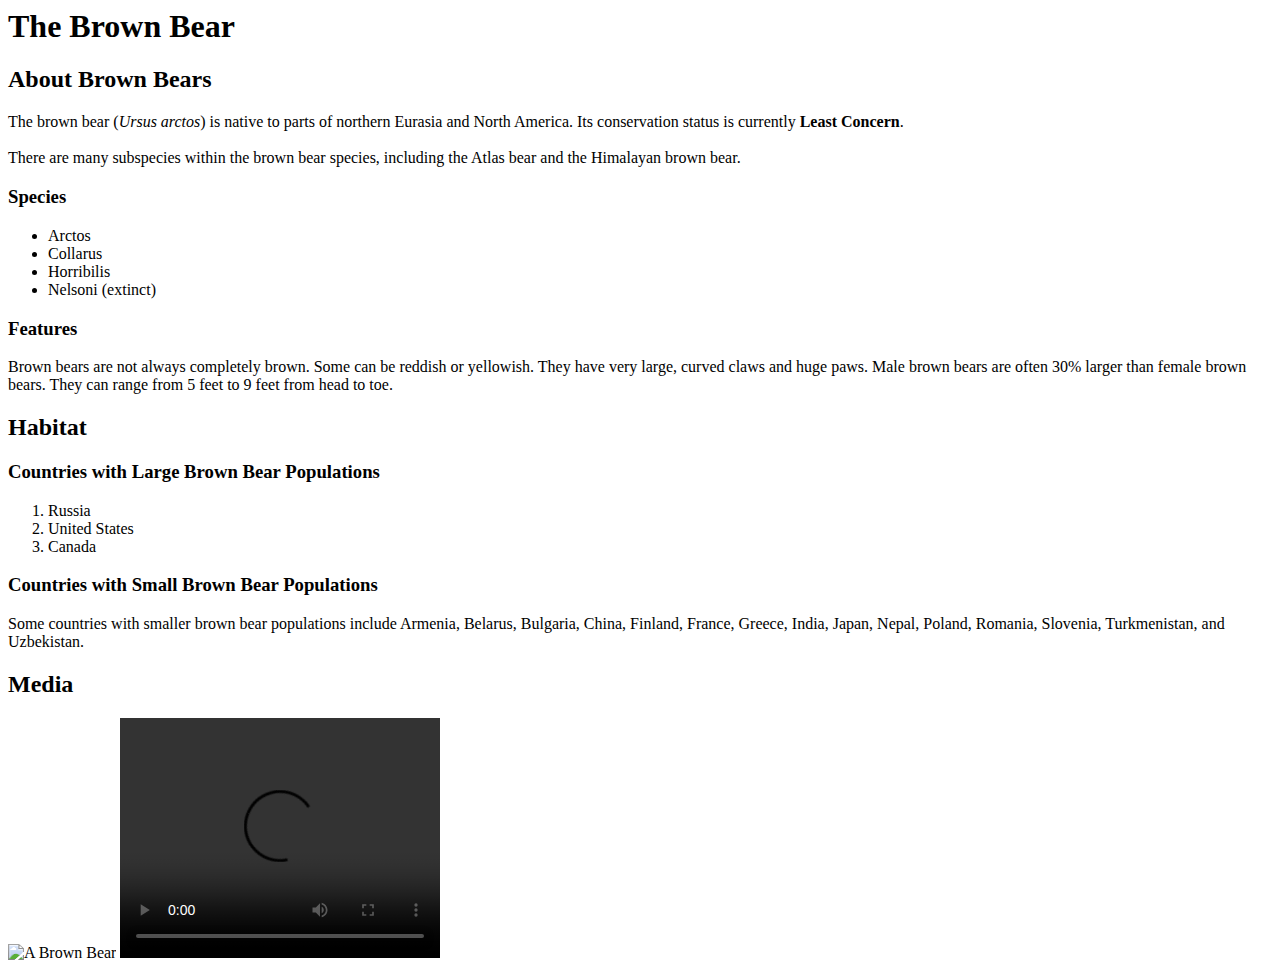
==== index.html @ f4aab7e9 "Test" ====
<html>
<body>
    <h1>The Brown Bear</h1>
    <div id="introduction">
      <h2>About Brown Bears</h2>
      <p>The brown bear (<em>Ursus arctos</em>) is native to parts of northern Eurasia and North America. Its conservation status is currently <strong>Least Concern</strong>.<br /><br /> There are many subspecies within the brown bear species, including the Atlas bear and the Himalayan brown bear.</p>
      <h3>Species</h3>
      <ul>
        <li>Arctos</li>
        <li>Collarus</li>
        <li>Horribilis</li>
        <li>Nelsoni (extinct)</li>
      </ul>
      <h3>Features</h3>
      <p>Brown bears are not always completely brown. Some can be reddish or yellowish. They have very large, curved claws and huge paws. Male brown bears are often 30% larger than female brown bears. They can range from 5 feet to 9 feet from head to toe.</p>
    </div>
    <div id="habitat">
      <h2>Habitat</h2>
      <h3>Countries with Large Brown Bear Populations</h3>
      <ol>
        <li>Russia</li>
        <li>United States</li>
        <li>Canada</li>
      </ol>
      <h3>Countries with Small Brown Bear Populations</h3>
      <p>Some countries with smaller brown bear populations include Armenia, Belarus, Bulgaria, China, Finland, France, Greece, India, Japan, Nepal, Poland, Romania, Slovenia, Turkmenistan, and Uzbekistan.</p>
    </div>
    <div id="media">
      <h2>Media</h2>
      <img src="https://content.codecademy.com/courses/web-101/web101-image_brownbear.jpg" alt="A Brown Bear"/>
      <video src="https://content.codecademy.com/courses/freelance-1/unit-1/lesson-2/htmlcss1-vid_brown-bear.mp4" width="320" height="240" controls>
      Video not supported
      </video>
    </div>
  </body>
  </html>
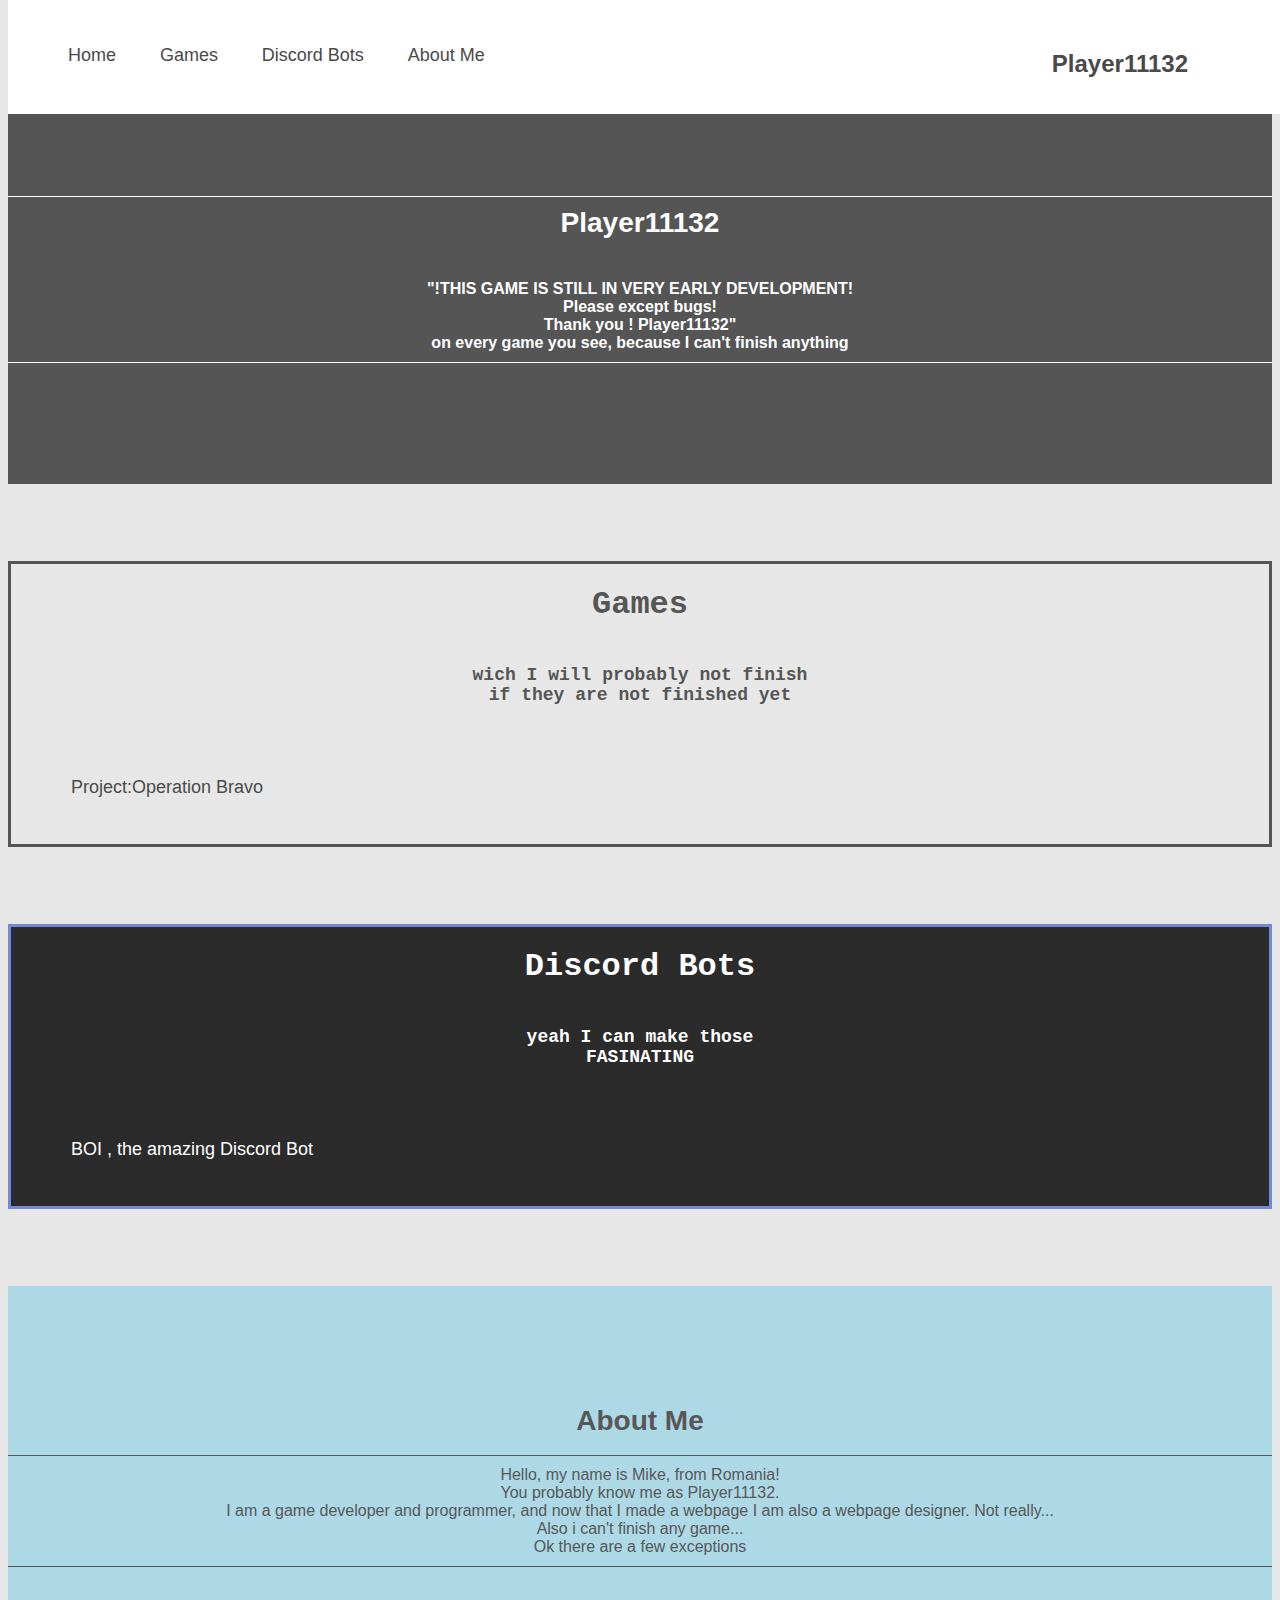
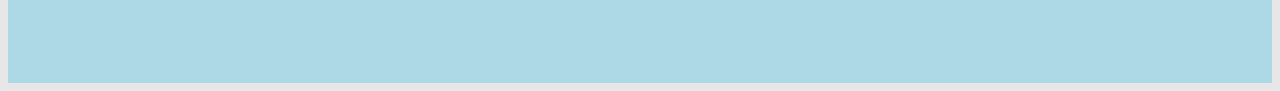
==== commit 6d9e465a: "Actual website" ====
--- a/index.html
+++ b/index.html
@@ -1,36 +1,81 @@
+<!DOCTYPE html>
 <html>
+<head>
+  <title>Player11132</title>
+  <link rel="stylesheet" type="text/css" href="styles.css">
+</head>
 <body>
-    <h1>The Brown Bear</h1>
-    <div id="introduction">
-      <h2>About Brown Bears</h2>
-      <p>The brown bear (<em>Ursus arctos</em>) is native to parts of northern Eurasia and North America. Its conservation status is currently <strong>Least Concern</strong>.<br /><br /> There are many subspecies within the brown bear species, including the Atlas bear and the Himalayan brown bear.</p>
-      <h3>Species</h3>
-      <ul>
-        <li>Arctos</li>
-        <li>Collarus</li>
-        <li>Horribilis</li>
-        <li>Nelsoni (extinct)</li>
-      </ul>
-      <h3>Features</h3>
-      <p>Brown bears are not always completely brown. Some can be reddish or yellowish. They have very large, curved claws and huge paws. Male brown bears are often 30% larger than female brown bears. They can range from 5 feet to 9 feet from head to toe.</p>
+
+  <!-- Header -->
+  <nav class="header">
+    <ul>
+      <li class="button"><a class="home" href="#top">Home</a></li>
+      <li class="button"><a class="pagelink" href="#games">Games</a></li>
+      <li class="button"><a class="pagelink" href="#Discord">Discord Bots</a></li>
+      <li class="button"><a class="home" href="#about-me">About Me</a></li>
+      <li class="itext"><h2>Player11132</h2></li>
+    </ul>
+  </nav>
+
+  <div class="welcome">
+      <h1>Player11132</h1>
+      <h4>"!THIS GAME IS STILL IN VERY EARLY DEVELOPMENT!<br>
+        Please except bugs!<br>
+        Thank you ! Player11132"<br>
+        on every game you see, because I can't finish anything
+    </h4>
     </div>
-    <div id="habitat">
-      <h2>Habitat</h2>
-      <h3>Countries with Large Brown Bear Populations</h3>
-      <ol>
-        <li>Russia</li>
-        <li>United States</li>
-        <li>Canada</li>
-      </ol>
-      <h3>Countries with Small Brown Bear Populations</h3>
-      <p>Some countries with smaller brown bear populations include Armenia, Belarus, Bulgaria, China, Finland, France, Greece, India, Japan, Nepal, Poland, Romania, Slovenia, Turkmenistan, and Uzbekistan.</p>
+
+  <div id="games" class="Box">
+      <h1 class="game" style="font-size: xx-large;">
+          Games
+      </h1>
+      <h6 class="game">
+          wich I will probably not finish<br>
+          if they are not finished yet
+      </h6>
+      <div>
+          <ul class="games">
+            <li class="button"><a class="pagelink" href="projectbavo.html">Project:Operation Bravo</a> </li>
+          </ul>
+      </div>
+  </div>
+
+  <div id="Discord" class="Dbox">
+    <h1 class="disc" style="font-size: xx-large;">
+        Discord Bots
+    </h1>
+    <h6 class="disc">
+       yeah I can make those <br>
+       FASINATING
+    </h6>
+    <div>
+        <ul class="bot">
+          <li class="button"><a class="pagelink" href="https://discord.com/api/oauth2/authorize?client_id=796035330662203462&permissions=0&scope=bot">BOI , the amazing Discord Bot</a> </li>
+        </ul>
     </div>
-    <div id="media">
-      <h2>Media</h2>
-      <img src="https://content.codecademy.com/courses/web-101/web101-image_brownbear.jpg" alt="A Brown Bear"/>
-      <video src="https://content.codecademy.com/courses/freelance-1/unit-1/lesson-2/htmlcss1-vid_brown-bear.mp4" width="320" height="240" controls>
-      Video not supported
-      </video>
-    </div>
-  </body>
-  </html>+</div>
+
+  <div id="discord">
+
+  </div>
+    
+  <div class="banner" id="about-me">
+      <h1 style="color: #575757;">About Me</h1>
+        <p>
+            Hello, my name is Mike, from Romania!<br>
+            You probably know me as Player11132.<br> 
+            I am a game developer and programmer, and now that I made a webpage I am also a webpage designer. 
+            Not really...<br>
+            Also i can't finish any game...<br>
+            Ok there are a few exceptions
+        </p>
+  </div>
+
+  <div id="pr">
+
+  </div>
+
+</div>
+</body>
+</html>
--- a/styles.css
+++ b/styles.css
@@ -0,0 +1,182 @@
+/* Universal Styles */
+
+html {
+    font-size: 16px;
+    font-family: "Arial", sans-serif;
+  }
+  
+  body {
+    background-color: #e7e7e7;
+  }
+  
+  h1 {
+    color: white;
+    font-size: 28px;
+  }
+  
+  h2 {
+    font-size: 24px;
+    font-weight: 700;
+    line-height: 2.5;
+  }
+  
+  a {
+    text-decoration: none;
+  }
+  
+  p {
+    margin: 16px 0;
+  }
+  
+  
+  /* Header */
+  
+.Box{
+    margin-top: 77px;
+    border: rgb(85, 85, 85) solid 3px;
+}
+
+  .header {
+    font-family: "Arial", sans-serif;
+    font-size: 14px;
+    color:#4A4A4A;
+    line-height: 1.25;
+    background-color: #fff;
+    position: fixed;
+    top: 0;
+    width: 100%;
+  }
+  
+  .header li {
+    display: inline-block;
+  }
+
+  .header li.button :hover{
+      -webkit-animation-name: fade;
+      -webkit-animation-duration: 1.5s;
+      animation-name: fade;
+      animation-duration: 1.5s;
+      background-color: lightblue;
+  }
+
+  .header li.itext{
+      margin-right: 100px;
+      float:right;
+      font-weight: bold;
+  }
+  
+  .header a {
+    display: block;
+    color: #4A4A4A;
+    font-size: large;
+    padding: 30px 20px;
+  }
+
+  .games li.button :hover{
+    -webkit-animation-name: fade;
+    -webkit-animation-duration: 1.5s;
+    animation-name: fade;
+    animation-duration: 1.5s;
+    background-color: lightblue;
+}
+
+.games{
+    list-style-type: none;
+}
+  
+  .games  a {
+    display: block;
+    color: #4A4A4A;
+    font-size: large;
+    padding: 30px 20px;
+  }
+
+  a.home {
+    color: #4A4A4A;
+  }
+  
+  .game{
+      font-size: large;
+      font-family: 'Courier New', Courier, monospace;
+      font-weight: bold;
+      text-align: center;
+      color:rgb(85, 85, 85);
+  }
+  
+  .disc{
+    font-size: large;
+    font-family: 'Courier New', Courier, monospace;
+    font-weight: bold;
+    text-align: center;
+    color:rgb(255, 255, 255);
+}
+
+.bot a {
+    display: block;
+    color: #ffffff;
+    font-size: large;
+    padding: 30px 20px;
+  }
+
+  .bot li.button :hover{
+    -webkit-animation-name: fade;
+    -webkit-animation-duration: 1.5s;
+    animation-name: fade;
+    animation-duration: 1.5s;
+    background-color: #7289d9;
+}
+
+.bot{
+    list-style-type: none;
+}
+
+.Dbox{
+    margin-top: 77px;
+    border: #7289d9 solid 3px;
+    background-color: #2b2b2b ;
+}
+
+  .banner {
+    background-color: lightblue;
+    padding: 100px 0;
+    margin-top: 77px;
+    text-align: center;
+  }
+  
+  .welcome {
+    background-color:rgb(85, 85, 85);
+    padding: 100px 0;
+    margin-top: 77px;
+    text-align: center;
+  }
+
+  .welcome h1 {
+    border-top: 1px solid #fff;
+    padding: 10px;
+    color: #ffffff;
+  }
+
+  .welcome h4{
+    padding: 10px;
+    color: #ffffff;
+    border-bottom: 1px solid #fff;
+  }
+
+  .banner p {
+    border-top: 1px solid #575757;
+    border-bottom: 1px solid #575757;
+    padding: 10px;
+    color: #575757;
+  }
+  
+
+  @-webkit-keyframes fade {
+    from {opacity: .4}
+    to {opacity: 1}
+  }
+  
+  @keyframes fade {
+    from {opacity: .4}
+    to {opacity: 1}
+  }
+  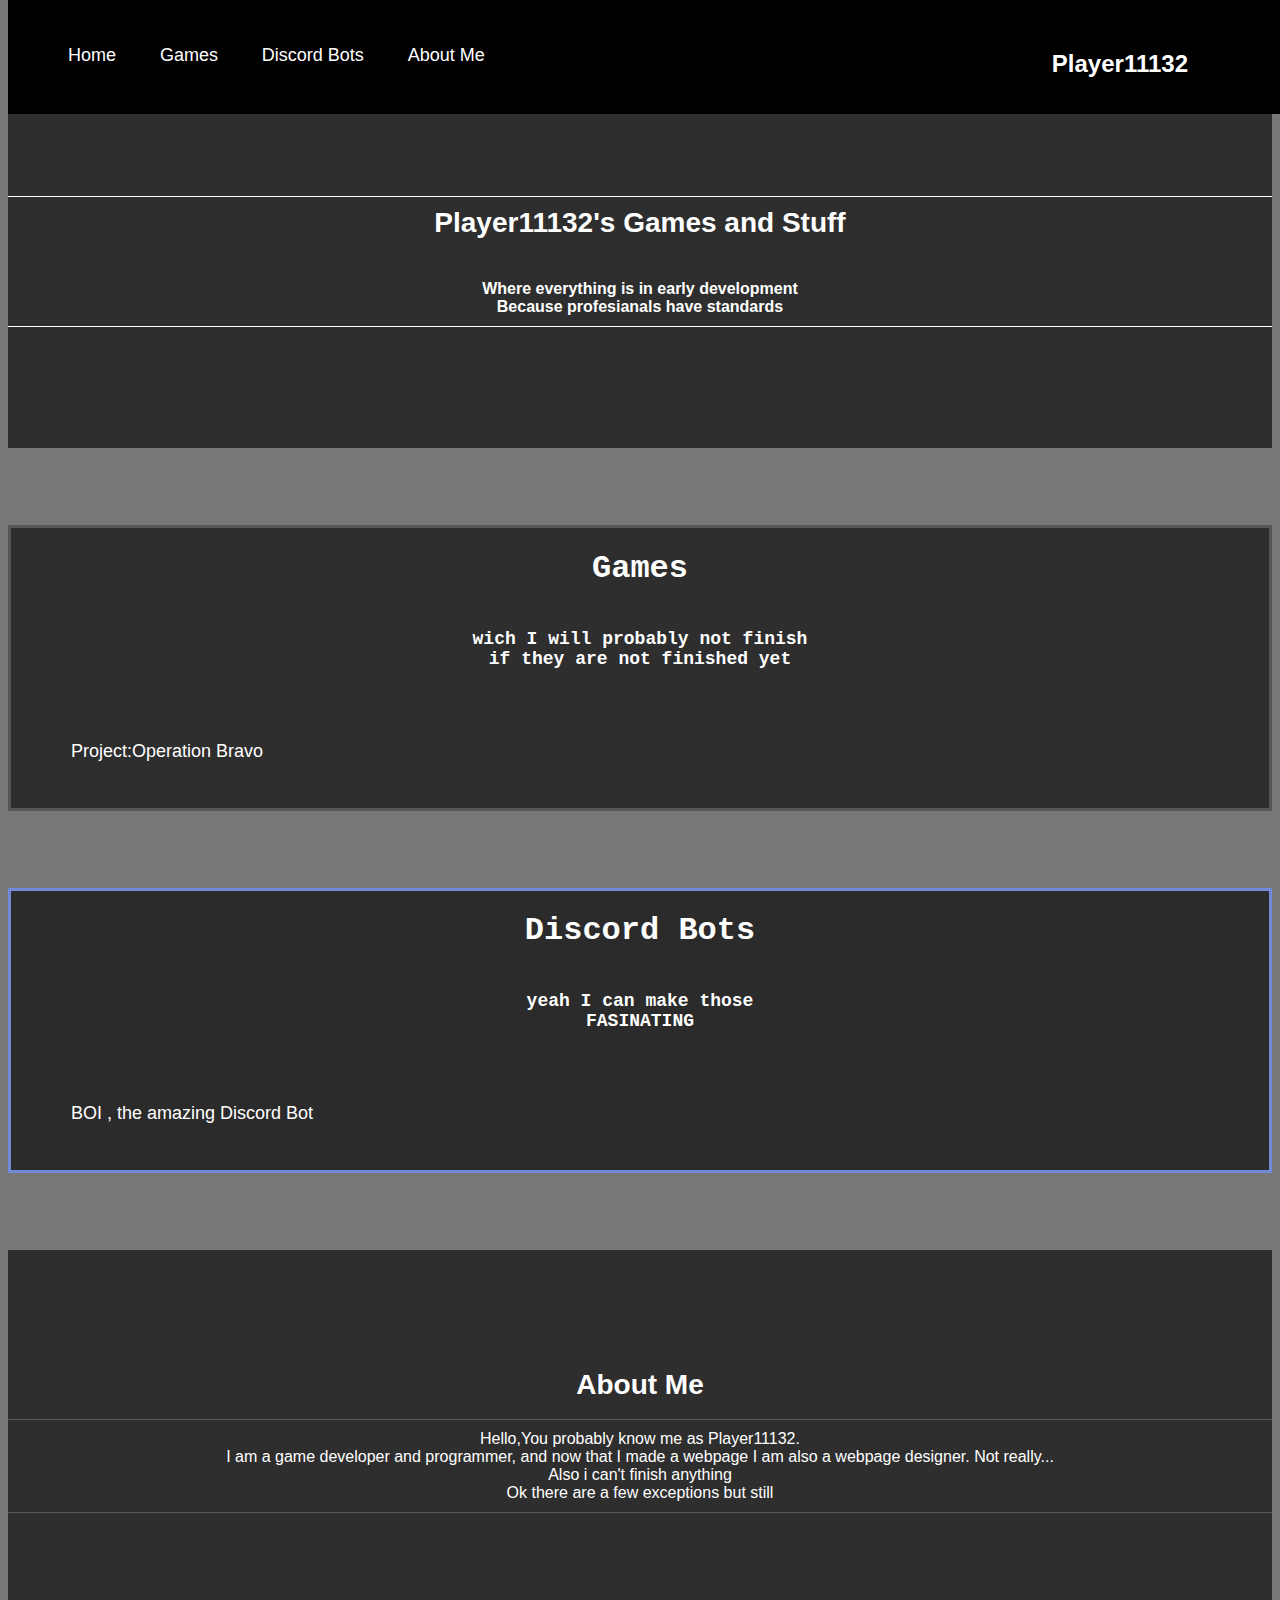
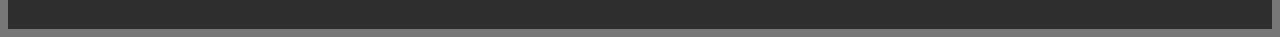
==== commit fdf9724b: "DarkMode" ====
--- a/index.html
+++ b/index.html
@@ -10,7 +10,7 @@
   <nav class="header">
     <ul>
       <li class="button"><a class="home" href="#top">Home</a></li>
-      <li class="button"><a class="pagelink" href="#games">Games</a></li>
+      <li class="button"><a class="pagelink" href="#Games">Games</a></li>
       <li class="button"><a class="pagelink" href="#Discord">Discord Bots</a></li>
       <li class="button"><a class="home" href="#about-me">About Me</a></li>
       <li class="itext"><h2>Player11132</h2></li>
@@ -18,15 +18,13 @@
   </nav>
 
   <div class="welcome">
-      <h1>Player11132</h1>
-      <h4>"!THIS GAME IS STILL IN VERY EARLY DEVELOPMENT!<br>
-        Please except bugs!<br>
-        Thank you ! Player11132"<br>
-        on every game you see, because I can't finish anything
+      <h1>Player11132's Games and Stuff</h1>
+      <h4>Where everything is in early development<br>
+          Because profesianals have standards<br>
     </h4>
     </div>
 
-  <div id="games" class="Box">
+  <div id="Games" class="Box">
       <h1 class="game" style="font-size: xx-large;">
           Games
       </h1>
@@ -56,19 +54,15 @@
     </div>
 </div>
 
-  <div id="discord">
-
-  </div>
     
   <div class="banner" id="about-me">
-      <h1 style="color: #575757;">About Me</h1>
+      <h1>About Me</h1>
         <p>
-            Hello, my name is Mike, from Romania!<br>
-            You probably know me as Player11132.<br> 
+            Hello,You probably know me as Player11132.<br> 
             I am a game developer and programmer, and now that I made a webpage I am also a webpage designer. 
             Not really...<br>
-            Also i can't finish any game...<br>
-            Ok there are a few exceptions
+            Also i can't finish anything<br>
+            Ok there are a few exceptions but still
         </p>
   </div>
 
--- a/styles.css
+++ b/styles.css
@@ -6,7 +6,7 @@
   }
   
   body {
-    background-color: #e7e7e7;
+    background-color: #777777;
   }
   
   h1 {
@@ -18,14 +18,17 @@
     font-size: 24px;
     font-weight: 700;
     line-height: 2.5;
+    color:white;
   }
   
   a {
     text-decoration: none;
+    color: white;
   }
   
   p {
     margin: 16px 0;
+    color:white;
   }
   
   
@@ -34,6 +37,7 @@
 .Box{
     margin-top: 77px;
     border: rgb(85, 85, 85) solid 3px;
+    background-color: rgb(46, 46, 46);
 }
 
   .header {
@@ -41,7 +45,7 @@
     font-size: 14px;
     color:#4A4A4A;
     line-height: 1.25;
-    background-color: #fff;
+    background-color: rgb(0, 0, 0);
     position: fixed;
     top: 0;
     width: 100%;
@@ -56,7 +60,8 @@
       -webkit-animation-duration: 1.5s;
       animation-name: fade;
       animation-duration: 1.5s;
-      background-color: lightblue;
+      color:white;
+      background-color: rgb(134, 134, 134);
   }
 
   .header li.itext{
@@ -67,7 +72,7 @@
   
   .header a {
     display: block;
-    color: #4A4A4A;
+    color: #ffffff;
     font-size: large;
     padding: 30px 20px;
   }
@@ -77,7 +82,9 @@
     -webkit-animation-duration: 1.5s;
     animation-name: fade;
     animation-duration: 1.5s;
-    background-color: lightblue;
+    z-index: 0;
+    color:white;
+    background-color: rgb(66, 66, 66);
 }
 
 .games{
@@ -86,13 +93,13 @@
   
   .games  a {
     display: block;
-    color: #4A4A4A;
+    color: #ffffff;
     font-size: large;
     padding: 30px 20px;
   }
 
   a.home {
-    color: #4A4A4A;
+    color: #ffffff;
   }
   
   .game{
@@ -100,7 +107,7 @@
       font-family: 'Courier New', Courier, monospace;
       font-weight: bold;
       text-align: center;
-      color:rgb(85, 85, 85);
+      color:rgb(255, 255, 255);
   }
   
   .disc{
@@ -123,6 +130,7 @@
     -webkit-animation-duration: 1.5s;
     animation-name: fade;
     animation-duration: 1.5s;
+    z-index: 0;
     background-color: #7289d9;
 }
 
@@ -137,14 +145,15 @@
 }
 
   .banner {
-    background-color: lightblue;
+    background-color: rgb(46, 46, 46);
     padding: 100px 0;
     margin-top: 77px;
     text-align: center;
+    color: white;
   }
   
   .welcome {
-    background-color:rgb(85, 85, 85);
+    background-color:rgb(46, 46, 46);
     padding: 100px 0;
     margin-top: 77px;
     text-align: center;
@@ -166,7 +175,7 @@
     border-top: 1px solid #575757;
     border-bottom: 1px solid #575757;
     padding: 10px;
-    color: #575757;
+    color: #ffffff;
   }
   
 
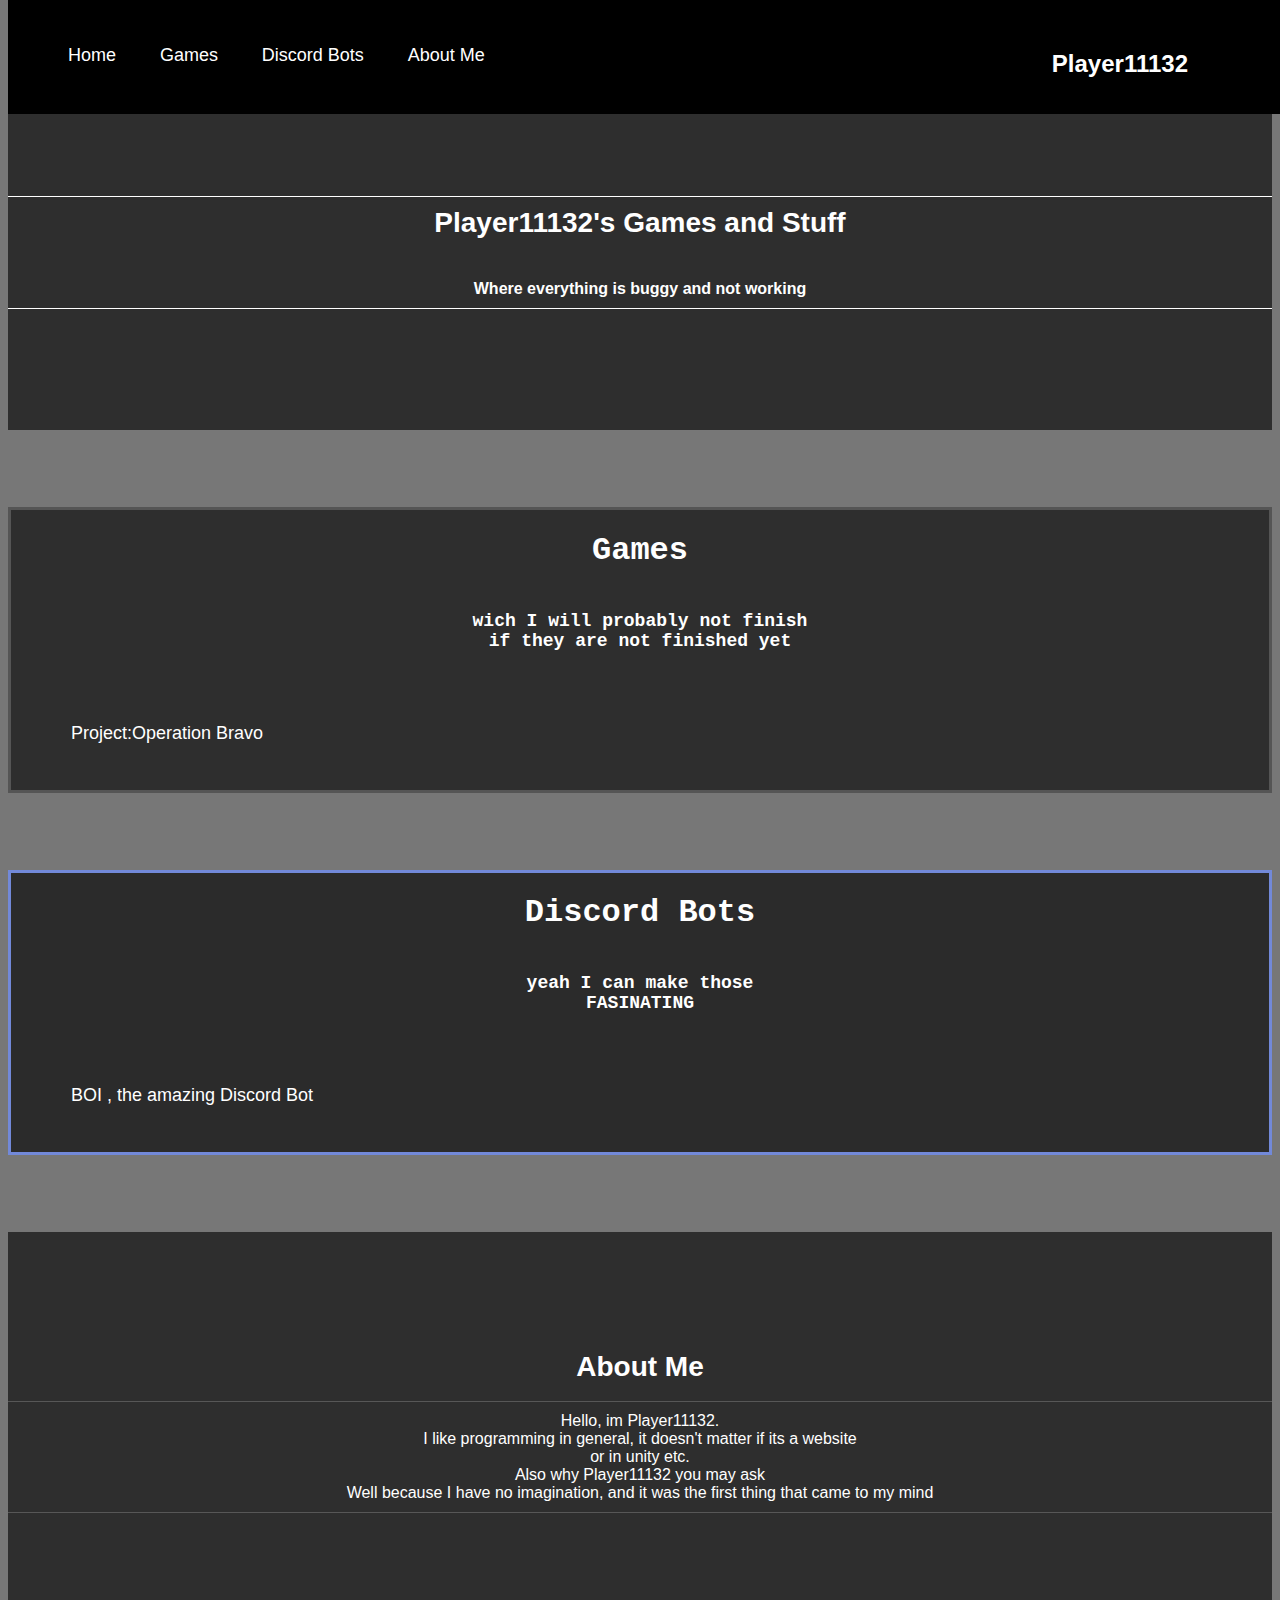
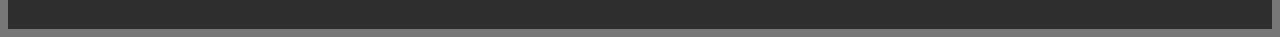
==== commit 0db85720: "DarkyMode" ====
--- a/index.html
+++ b/index.html
@@ -6,7 +6,6 @@
 </head>
 <body>
 
-  <!-- Header -->
   <nav class="header">
     <ul>
       <li class="button"><a class="home" href="#top">Home</a></li>
@@ -19,9 +18,7 @@
 
   <div class="welcome">
       <h1>Player11132's Games and Stuff</h1>
-      <h4>Where everything is in early development<br>
-          Because profesianals have standards<br>
-    </h4>
+      <h4>Where everything is buggy and not working</h4>
     </div>
 
   <div id="Games" class="Box">
@@ -58,11 +55,12 @@
   <div class="banner" id="about-me">
       <h1>About Me</h1>
         <p>
-            Hello,You probably know me as Player11132.<br> 
-            I am a game developer and programmer, and now that I made a webpage I am also a webpage designer. 
-            Not really...<br>
-            Also i can't finish anything<br>
-            Ok there are a few exceptions but still
+            Hello, im Player11132.<br> 
+            I like programming in general, it doesn't matter if its a website<br>
+            or in unity etc.<br>
+            Also why Player11132 you may ask<br>
+            Well because I have no imagination, and it was the first thing that came to my mind<br>
+            
         </p>
   </div>
 
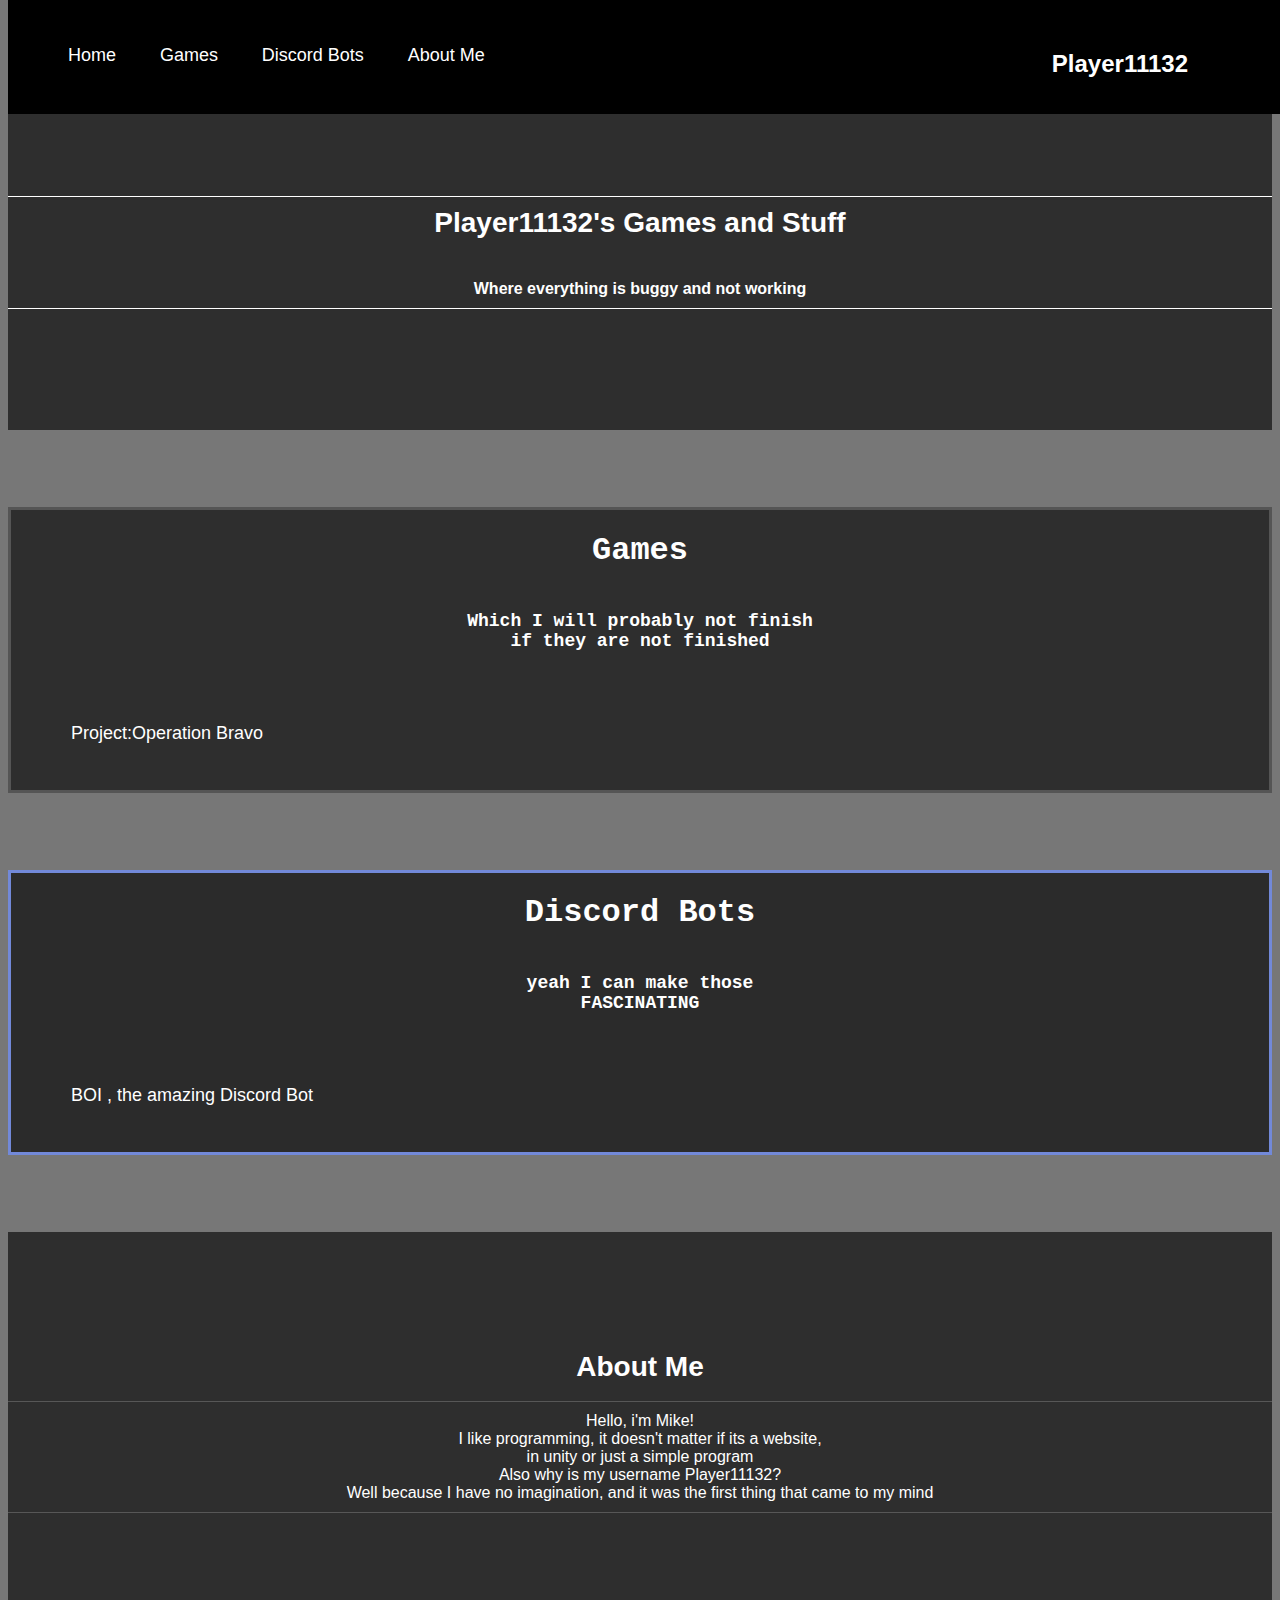
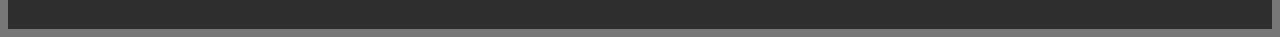
==== commit d2691f7c: "Update index.html" ====
--- a/index.html
+++ b/index.html
@@ -26,8 +26,8 @@
           Games
       </h1>
       <h6 class="game">
-          wich I will probably not finish<br>
-          if they are not finished yet
+          Which I will probably not finish<br>
+          if they are not finished
       </h6>
       <div>
           <ul class="games">
@@ -42,7 +42,7 @@
     </h1>
     <h6 class="disc">
        yeah I can make those <br>
-       FASINATING
+       FASCINATING
     </h6>
     <div>
         <ul class="bot">
@@ -55,17 +55,12 @@
   <div class="banner" id="about-me">
       <h1>About Me</h1>
         <p>
-            Hello, im Player11132.<br> 
-            I like programming in general, it doesn't matter if its a website<br>
-            or in unity etc.<br>
-            Also why Player11132 you may ask<br>
+            Hello, i'm Mike!<br> 
+            I like programming, it doesn't matter if its a website,<br>
+            in unity or just a simple program<br>
+            Also why is my username Player11132?<br>
             Well because I have no imagination, and it was the first thing that came to my mind<br>
-            
         </p>
-  </div>
-
-  <div id="pr">
-
   </div>
 
 </div>
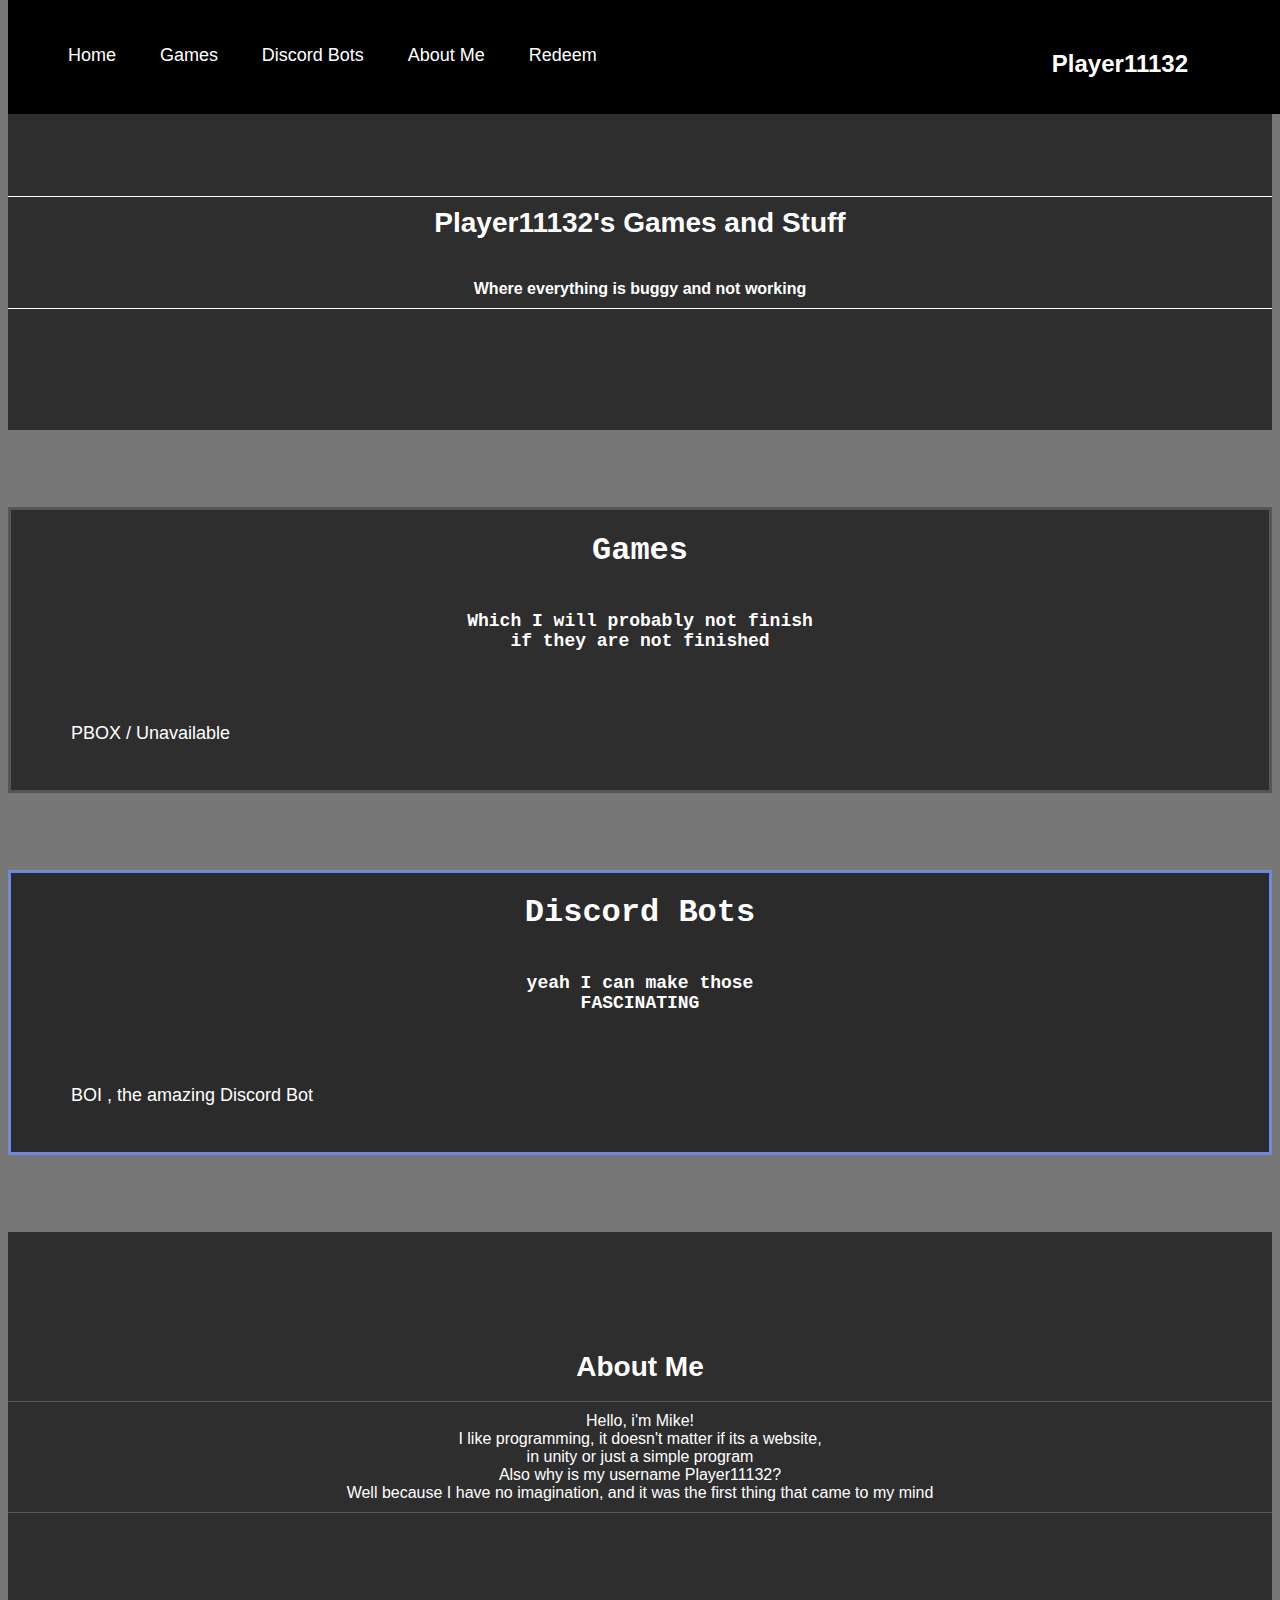
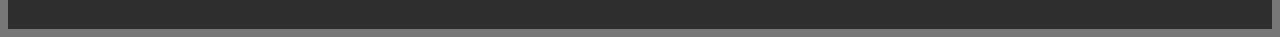
==== commit 3ceb6f12: "Gift for a friend" ====
--- a/index.html
+++ b/index.html
@@ -12,6 +12,7 @@
       <li class="button"><a class="pagelink" href="#Games">Games</a></li>
       <li class="button"><a class="pagelink" href="#Discord">Discord Bots</a></li>
       <li class="button"><a class="home" href="#about-me">About Me</a></li>
+      <li class="button"><a class="pagelink" href="redeem.html">Redeem</a> </li>
       <li class="itext"><h2>Player11132</h2></li>
     </ul>
   </nav>
@@ -31,7 +32,7 @@
       </h6>
       <div>
           <ul class="games">
-            <li class="button"><a class="pagelink" href="projectbavo.html">Project:Operation Bravo</a> </li>
+            <li class="button"><a class="pagelink">PBOX / Unavailable</a> </li>
           </ul>
       </div>
   </div>
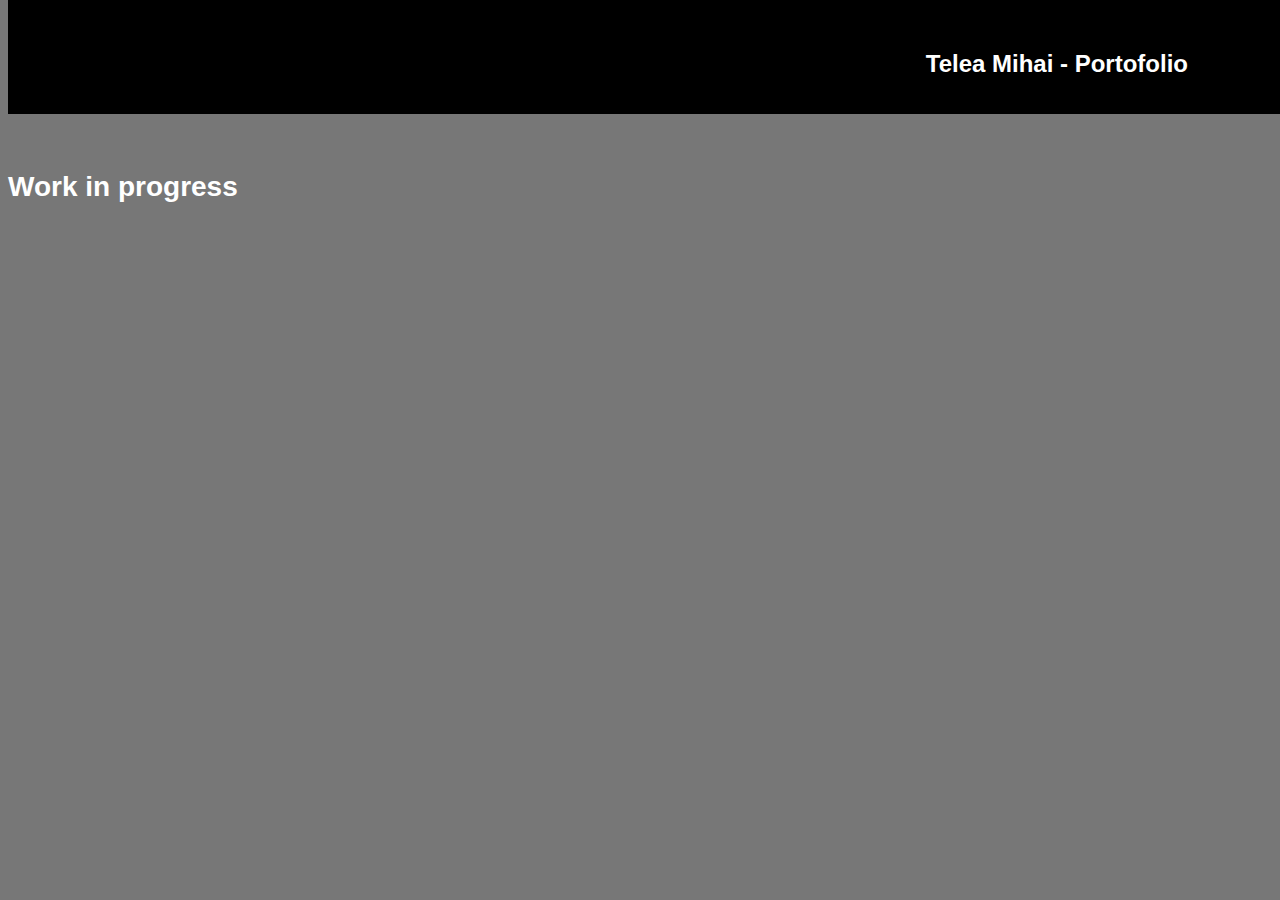
==== commit 2d8fd8d2: "Update" ====
--- a/index.html
+++ b/index.html
@@ -1,69 +1,19 @@
 <!DOCTYPE html>
 <html>
 <head>
-  <title>Player11132</title>
+  <title>Telea Mihai - Portofolio</title>
   <link rel="stylesheet" type="text/css" href="styles.css">
 </head>
 <body>
 
   <nav class="header">
     <ul>
-      <li class="button"><a class="home" href="#top">Home</a></li>
-      <li class="button"><a class="pagelink" href="#Games">Games</a></li>
-      <li class="button"><a class="pagelink" href="#Discord">Discord Bots</a></li>
-      <li class="button"><a class="home" href="#about-me">About Me</a></li>
-      <li class="button"><a class="pagelink" href="redeem.html">Redeem</a> </li>
-      <li class="itext"><h2>Player11132</h2></li>
+      <li class="itext"><h2>Telea Mihai - Portofolio</h2></li>
     </ul>
   </nav>
-
-  <div class="welcome">
-      <h1>Player11132's Games and Stuff</h1>
-      <h4>Where everything is buggy and not working</h4>
-    </div>
-
-  <div id="Games" class="Box">
-      <h1 class="game" style="font-size: xx-large;">
-          Games
-      </h1>
-      <h6 class="game">
-          Which I will probably not finish<br>
-          if they are not finished
-      </h6>
-      <div>
-          <ul class="games">
-            <li class="button"><a class="pagelink">PBOX / Unavailable</a> </li>
-          </ul>
-      </div>
-  </div>
-
-  <div id="Discord" class="Dbox">
-    <h1 class="disc" style="font-size: xx-large;">
-        Discord Bots
-    </h1>
-    <h6 class="disc">
-       yeah I can make those <br>
-       FASCINATING
-    </h6>
-    <div>
-        <ul class="bot">
-          <li class="button"><a class="pagelink" href="https://discord.com/api/oauth2/authorize?client_id=796035330662203462&permissions=0&scope=bot">BOI , the amazing Discord Bot</a> </li>
-        </ul>
-    </div>
-</div>
-
-    
-  <div class="banner" id="about-me">
-      <h1>About Me</h1>
-        <p>
-            Hello, i'm Mike!<br> 
-            I like programming, it doesn't matter if its a website,<br>
-            in unity or just a simple program<br>
-            Also why is my username Player11132?<br>
-            Well because I have no imagination, and it was the first thing that came to my mind<br>
-        </p>
-  </div>
-
+<div>
+  <br><br><br><br><br><br><br><br>
+  <p>                <h1>Work in progress</h1></p>
 </div>
 </body>
 </html>
